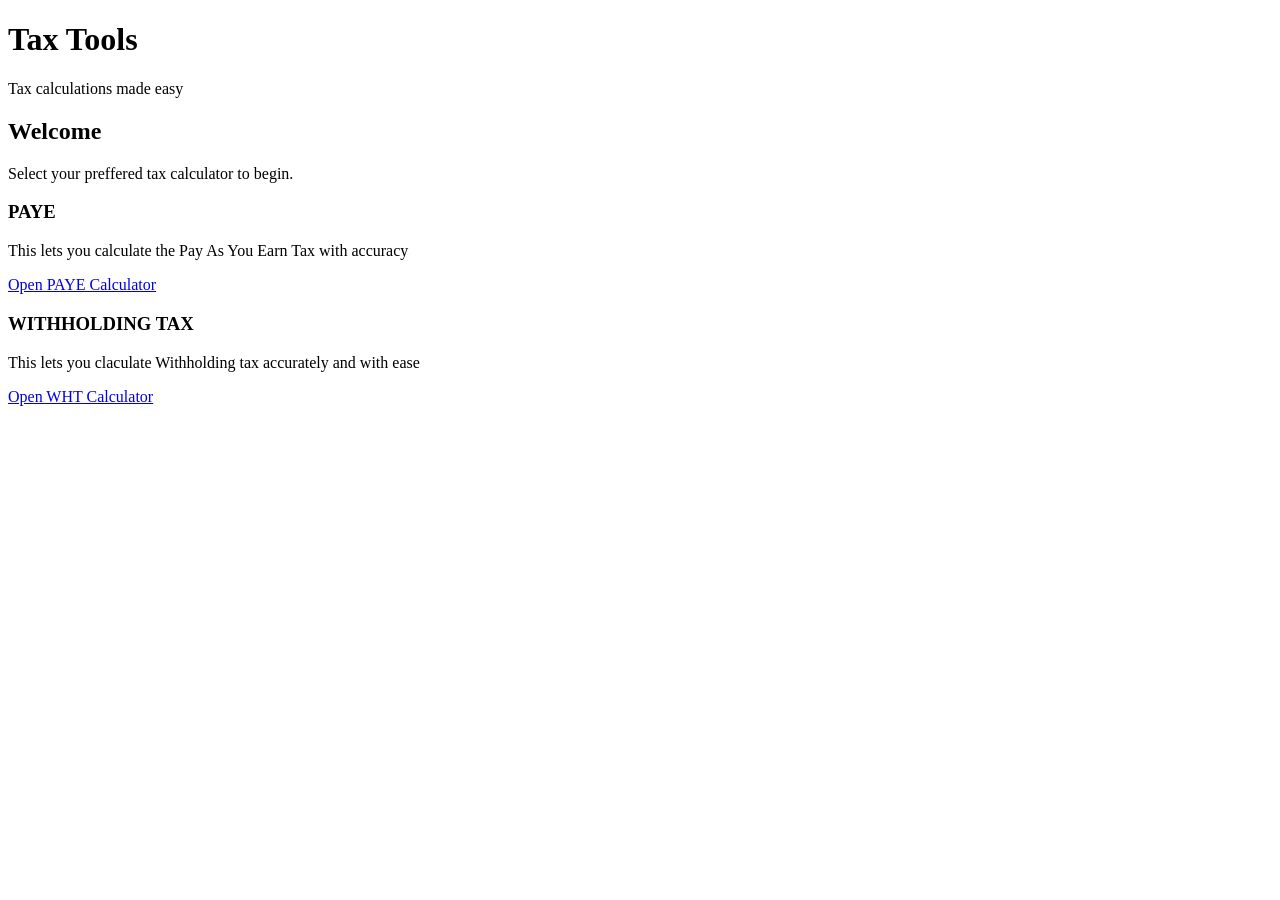
==== index.html @ 29b89b79 "Add files via upload" ====
<!doctype html>
<html lang="en">
<head>
  <meta charset="utf-8" />
  <meta name="viewport" content="width=device-width,initial-scale=1" />
  <title>Tax Tools — PAYE & WHT</title>
  <link rel="stylesheet" href="wht_web/styles.css" />
</head>
<body>
  <main class="container" id="main" role="main" aria-labelledby="main-heading">
    <header class="site-header">
      <div class="container">
        <h1 class="site-title">Tax Tools</h1>
        <p class="site-subtitle">Tax calculations made easy</p>
      </div>
    </header>
    <!--<nav class="selector" role="navigation" aria-label="Calculator selector">
      <a href="./paye_web/index.html" class="card-link" id="btn-paye" target="_blank" rel="noopener norefferrer">PAYE Calculator</a>
      <a href="./wht_web/index.html" class="card-link" id="btn-wht" target="_blank" rel="noopener norefferrer">WHT Calculator</a>
      <!-<button data-route="paye" id="btn-paye" class="nav-btn">PAYE Calculator</button>-->
      <!--<button type="button" id="btn-paye" class="nav-btn">WHT Calculator</button>-->
      <!--<a href="https://tax-tools.netlify.app/" id="btn-wht" class="nav-btn" target="_blank" rel="noopener norefferrer"> WHT Calculator</a>->
    </nav>
    -->

    <h2 id="main-heading" class="visually-hidden">Welcome</h2>
    <p>Select your preffered tax calculator to begin.</p>

    <section class="cards">
      <article class="card" tabindex="0" role="button" aria-pressed="false" target="_blank " data-target="paye_web/index.html">
        <h3>PAYE</h3>
        <p class="muted">This lets you calculate the Pay As You Earn Tax with accuracy</p>
        <a href="paye_web/index.html" class="card-link" target="_blank" rel="noopener norefferrer">Open PAYE Calculator</a>
      </article>

      <article class="card" tabindex="0" role="button" aria-pressed="false" data-target="wht_web/index.html" >
        <h3>WITHHOLDING TAX</h3>
        <p class="muted">This lets you claculate Withholding tax accurately and with ease</p>
        <a href="wht_web/index.html" class="card-link" target="_blank" rel="noopener norefferrer">Open WHT Calculator</a>
      </article>
    </section>

  </main>

  <script src="wht_web/script.js" defer></script>
</body>
</html>
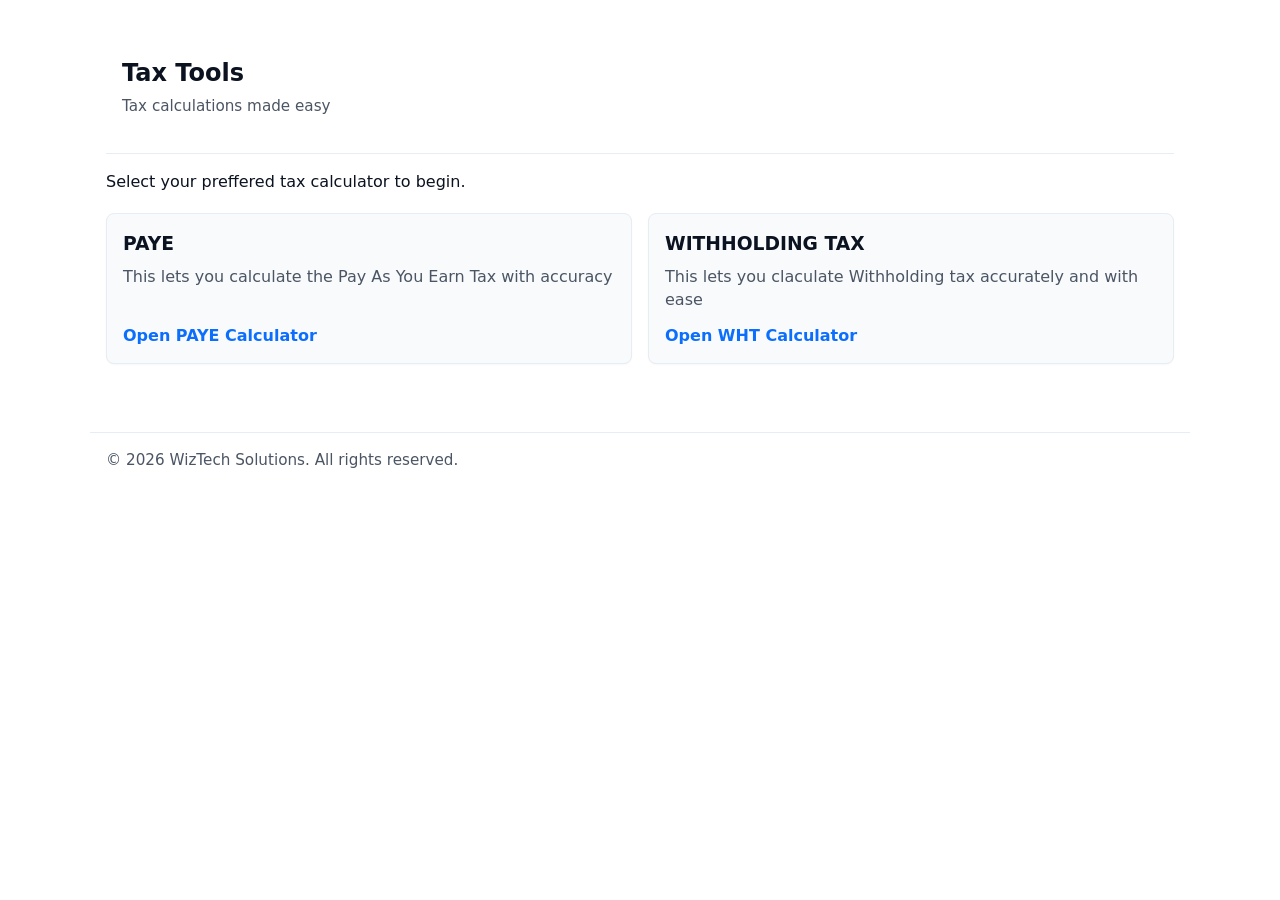
==== commit c437a219: "Add footer with copyright and year script Add footer with copyright information and script for dynam" ====
--- a/index.html
+++ b/index.html
@@ -43,5 +43,20 @@
   </main>
 
   <script src="wht_web/script.js" defer></script>
+
+    <footer class="site-footer container" role="contentinfo" aria-label="Site copyright">
+  <div class="footer-inner">
+    <p class="copyright">
+      © <span id="copyright-year"></span> WizTech Solutions. All rights reserved.
+    </p>
+  </div>
+</footer>
+
+<script>
+  (function () {
+    const el = document.getElementById('copyright-year');
+    if (el) el.textContent = new Date().getFullYear();
+  })();
+</script>
 </body>
-</html>+</html>
--- a/wht_web/styles.css
+++ b/wht_web/styles.css
@@ -0,0 +1,280 @@
+:root{
+  --bg:#ffffff;
+  --surface:#f8fafc;
+  --text:#0b1220;
+  --muted:#4b5563;
+  --accent:#0b6efd;
+  --accent-contrast:#ffffff;
+  --danger:#b00020;
+  --card-border:#e6edf3;
+  --focus: #ffbf47;
+  --max-width:1100px;
+  --radius:8px;
+  --gap:1rem;
+  font-family: system-ui, -apple-system, "Segoe UI", Roboto, "Helvetica Neue", Arial;
+  font-size:16px;
+}
+
+/* Reset and base */
+*{box-sizing:border-box}
+html,body{height:100%}
+body{
+  margin:0;
+  background:var(--bg);
+  color:var(--text);
+  -webkit-font-smoothing:antialiased;
+  -moz-osx-font-smoothing:grayscale;
+  line-height:1.45;
+  font-size:1rem;
+}
+
+.container{
+  max-width:var(--max-width);
+  margin:0 auto;
+  padding:1rem;
+}
+
+/* Skip link */
+.skip-link{
+  position:absolute;
+  left:-999px;
+  top:auto;
+  width:1px;
+  height:1px;
+  overflow:hidden;
+}
+.skip-link:focus{
+  left:1rem;
+  top:1rem;
+  width:auto;
+  height:auto;
+  padding:.5rem .75rem;
+  background:#000;
+  color:#fff;
+  z-index:1000;
+  border-radius:4px;
+}
+
+/* Header and footer */
+.site-header{
+  border-bottom:1px solid var(--card-border);
+  padding:1.25rem 0;
+}
+.site-title{
+  margin:.25rem 0 0;
+  font-size:1.5rem;
+}
+.site-subtitle{
+  margin:.25rem 0 0;
+  color:var(--muted);
+  font-size:.95rem;
+}
+.site-footer{
+  border-top:1px solid var(--card-border);
+  padding:1rem 0;
+  margin-top:2rem;
+  text-align:center;
+  color:var(--muted);
+  font-size:.9rem;
+}
+
+/* Cards grid on index */
+.cards{
+  display:grid;
+  grid-template-columns:repeat(auto-fit,minmax(220px,1fr));
+  gap:var(--gap);
+  margin:1.25rem 0;
+}
+.card{
+  background:var(--surface);
+  padding:1rem;
+  border-radius:var(--radius);
+  border:1px solid var(--card-border);
+  box-shadow:0 1px 2px rgba(11,18,32,0.03);
+  cursor:pointer;
+  outline: none;
+  display:flex;
+  flex-direction:column;
+  justify-content:space-between;
+  min-height:120px;
+}
+.card:focus{
+  box-shadow:0 0 0 4px rgba(11,110,253,0.12);
+  border-color:var(--accent);
+}
+.card h3{margin:0 0 .5rem 0}
+.card .muted{color:var(--muted); margin:0 0 .75rem 0}
+.card-link{
+  margin-top:auto;
+  align-self:flex-start;
+  color:var(--accent);
+  text-decoration:none;
+  font-weight:600;
+}
+.card-link:focus{outline:2px dashed var(--focus); outline-offset:3px}
+
+/* Form layout for scenario pages */
+form#wht-form{
+  display:grid;
+  gap:.75rem;
+  grid-template-columns:1fr;
+  align-items:start;
+  margin-top:.5rem;
+  max-width:720px;
+}
+form#wht-form > div{
+  display:flex;
+  flex-direction:column;
+}
+label{
+  font-weight:600;
+  margin-bottom:.25rem;
+}
+input[type="number"], input[type="text"], select {
+  padding:.5rem .6rem;
+  border:1px solid #d6e3ef;
+  border-radius:6px;
+  background:#fff;
+  color:var(--text);
+  font-size:1rem;
+  transition:box-shadow .12s, border-color .12s;
+}
+input[type="number"]:focus, input[type="text"]:focus, select:focus{
+  outline:none;
+  border-color:var(--accent);
+  box-shadow:0 0 0 4px rgba(11,110,253,0.08);
+}
+
+/* Buttons */
+button{
+  display:inline-flex;
+  align-items:center;
+  justify-content:center;
+  gap:.5rem;
+  padding:.55rem .9rem;
+  border-radius:8px;
+  border:1px solid transparent;
+  background:var(--accent);
+  color:var(--accent-contrast);
+  font-weight:700;
+  cursor:pointer;
+  font-size:1rem;
+}
+button[type="button"]{
+  background:#f3f6fb;
+  color:var(--text);
+  border:1px solid #e6edf3;
+}
+button:focus{
+  outline:3px solid rgba(255,191,71,0.18);
+  outline-offset:2px;
+}
+
+/* Results area */
+#results{
+  margin-top:1rem;
+  max-width:720px;
+}
+.result-card{
+  background:#fbfdff;
+  border:1px solid #eef6ff;
+  padding:1rem;
+  border-radius:8px;
+  box-shadow:0 1px 2px rgba(11,18,32,0.02);
+}
+.result-row{
+  display:flex;
+  justify-content:space-between;
+  gap:1rem;
+  padding:.25rem 0;
+  border-bottom:1px dashed rgba(11,18,32,0.03);
+}
+.result-row:last-child{border-bottom:0}
+.result-label{color:var(--muted)}
+.result-value{font-weight:700}
+
+/* Error / alert */
+[role="alert"]{
+  background:#fff5f5;
+  border:1px solid rgba(176,0,32,0.12);
+  color:var(--danger);
+  padding:.5rem .75rem;
+  border-radius:6px;
+}
+
+/* Small screens adjustments */
+@media (max-width:640px){
+  .container{padding:.75rem}
+  .site-title{font-size:1.25rem}
+  form#wht-form{gap:.6rem}
+  .result-row{flex-direction:column; align-items:flex-start}
+}
+
+/* Utility */
+.visually-hidden{
+  position:absolute!important;
+  height:1px;width:1px;
+  overflow:hidden;
+  clip:rect(1px,1px,1px,1px);
+  white-space:nowrap;
+}
+
+.site-footer {
+  border-top: 1px solid var(--card-border);
+  padding: 1rem;
+  margin-top: 2rem;
+  color: var(--muted);
+  font-size: 0.95rem;
+}
+.site-footer .footer-inner {
+  display:flex;
+  gap:1rem;
+  align-items:center;
+  justify-content:space-between;
+  max-width:var(--max-width);
+  margin:0 auto;
+}
+.site-footer .attribution { color:var(--muted); margin:0; font-size:0.95rem; }
+@media (max-width:640px) {
+  .site-footer .footer-inner { flex-direction:column; align-items:flex-start; gap:.5rem; }
+}
+
+.site-footer {
+  border-top: 1px solid var(--card-border);
+  padding: 1rem;
+  margin-top: 2rem;
+  color: var(--muted);
+  font-size: 0.95rem;
+}
+
+.site-footer .footer-inner {
+  display:flex;
+  gap:1rem;
+  align-items:center;
+  justify-content:space-between;
+  max-width:var(--max-width);
+  margin:0 auto;
+  width:100%;
+}
+
+.attribution-group {
+  display:flex;
+  flex-direction:column;
+  gap:0.125rem;
+  margin:0;
+}
+
+.attribution, .attribution-note, .copyright {
+  color:var(--muted);
+  margin:0;
+  font-size:0.95rem;
+}
+
+/* On small screens stack attribution above copyright */
+@media (max-width:640px) {
+  .site-footer .footer-inner {
+    flex-direction:column;
+    align-items:flex-start;
+    gap:.5rem;
+  }
+}
